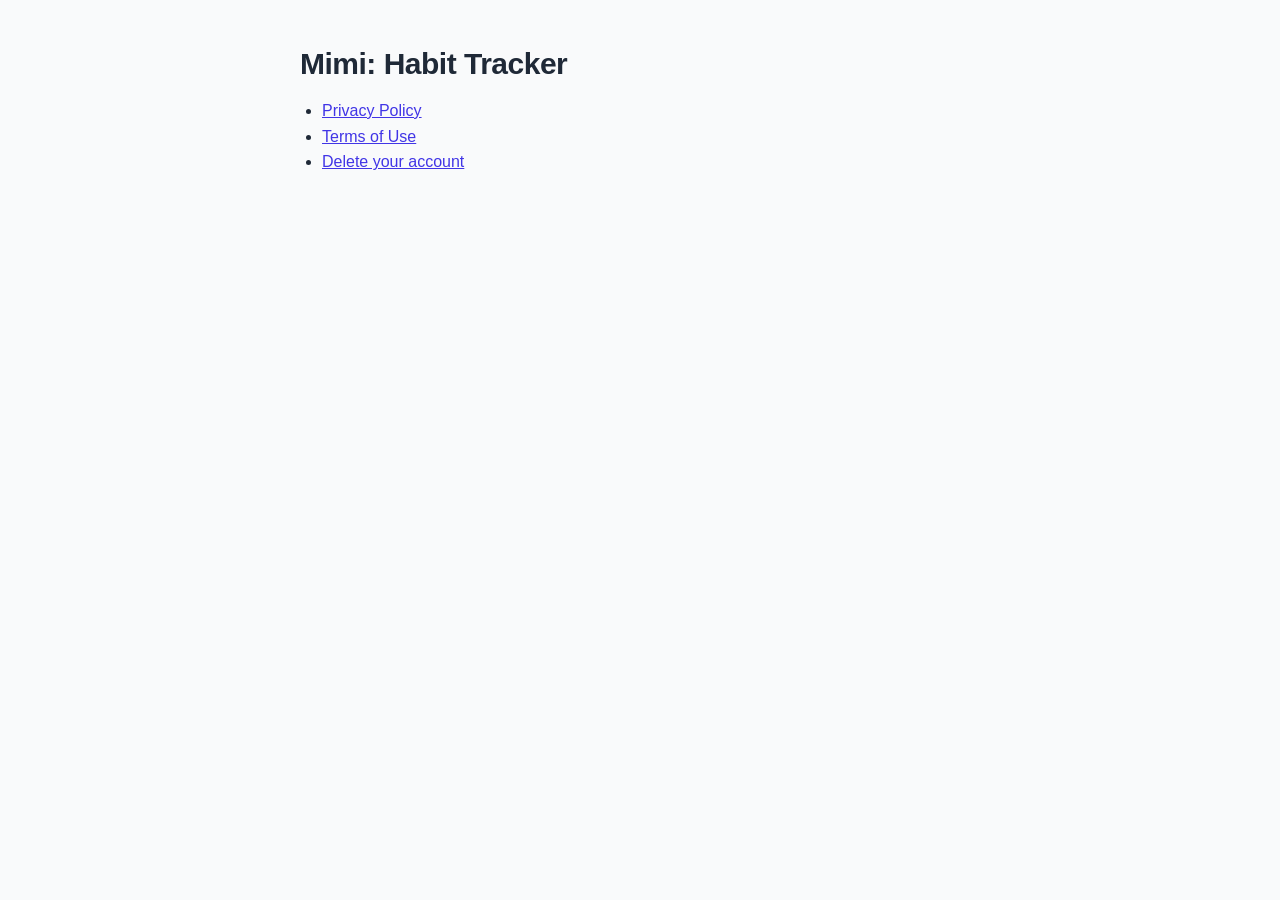
==== index.html @ db1be208 "Legal pages for Mimi: Habit Tracker" ====
<!doctype html>
<html lang="en"><head><meta charset="utf-8"><meta name="viewport" content="width=device-width, initial-scale=1">
<title>Mimi: Habit Tracker — Legal</title><link rel="stylesheet" href="style.css"></head>
<body><main><h1>Mimi: Habit Tracker</h1>
<ul><li><a href="privacy.html">Privacy Policy</a></li><li><a href="terms.html">Terms of Use</a></li><li><a href="delete-account.html">Delete your account</a></li></ul>
</main></body></html>
---- style.css ----
:root { color-scheme: light dark; --fg:#1f2937; --muted:#6b7280; --bg:#f9fafb; --card:#fff; --line:#e5e7eb; --accent:#4135e6; }
@media (prefers-color-scheme: dark) { :root { --fg:#f3f4f6; --muted:#9ca3af; --bg:#111; --card:#1c1c1e; --line:#2c2c2e; --accent:#8b83ff; } }
* { box-sizing: border-box; }
body { margin:0; background:var(--bg); color:var(--fg); font: 16px/1.6 -apple-system, BlinkMacSystemFont, "Inter", "Segoe UI", sans-serif; }
main { max-width: 720px; margin: 0 auto; padding: 40px 20px 64px; }
header { margin-bottom: 28px; }
.app { font-weight: 600; color: var(--accent); letter-spacing: .2px; }
h1 { font-size: 30px; line-height: 1.2; margin: 6px 0 6px; letter-spacing: -0.5px; }
h2 { font-size: 19px; margin: 32px 0 8px; letter-spacing: -0.2px; }
p, li { color: var(--fg); }
.muted { color: var(--muted); font-size: 14px; }
.card { background: var(--card); border: 1px solid var(--line); border-radius: 18px; padding: 18px 20px; margin: 16px 0; }
ul, ol { padding-left: 22px; }
a { color: var(--accent); }
table { width: 100%; border-collapse: collapse; font-size: 15px; }
th, td { text-align: left; padding: 10px 8px; border-bottom: 1px solid var(--line); vertical-align: top; }
th { color: var(--muted); font-weight: 600; font-size: 13px; text-transform: uppercase; letter-spacing: .4px; }
footer { margin-top: 48px; font-size: 14px; color: var(--muted); }
footer a { margin-right: 14px; }
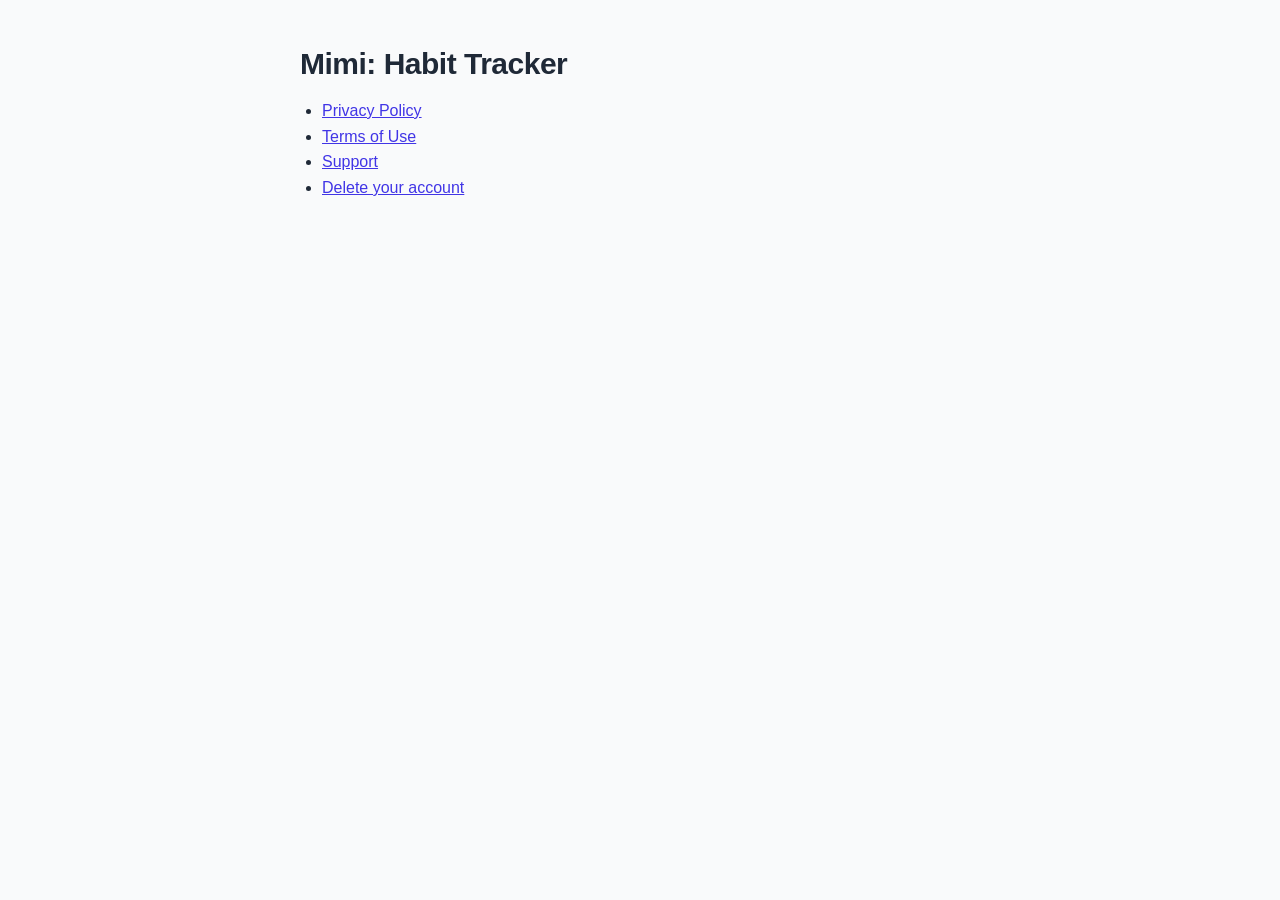
==== commit 0a8c48a6: "Support page" ====
--- a/index.html
+++ b/index.html
@@ -2,5 +2,5 @@
 <html lang="en"><head><meta charset="utf-8"><meta name="viewport" content="width=device-width, initial-scale=1">
 <title>Mimi: Habit Tracker — Legal</title><link rel="stylesheet" href="style.css"></head>
 <body><main><h1>Mimi: Habit Tracker</h1>
-<ul><li><a href="privacy.html">Privacy Policy</a></li><li><a href="terms.html">Terms of Use</a></li><li><a href="delete-account.html">Delete your account</a></li></ul>
+<ul><li><a href="privacy.html">Privacy Policy</a></li><li><a href="terms.html">Terms of Use</a></li><li><a href="support.html">Support</a></li><li><a href="delete-account.html">Delete your account</a></li></ul>
 </main></body></html>
